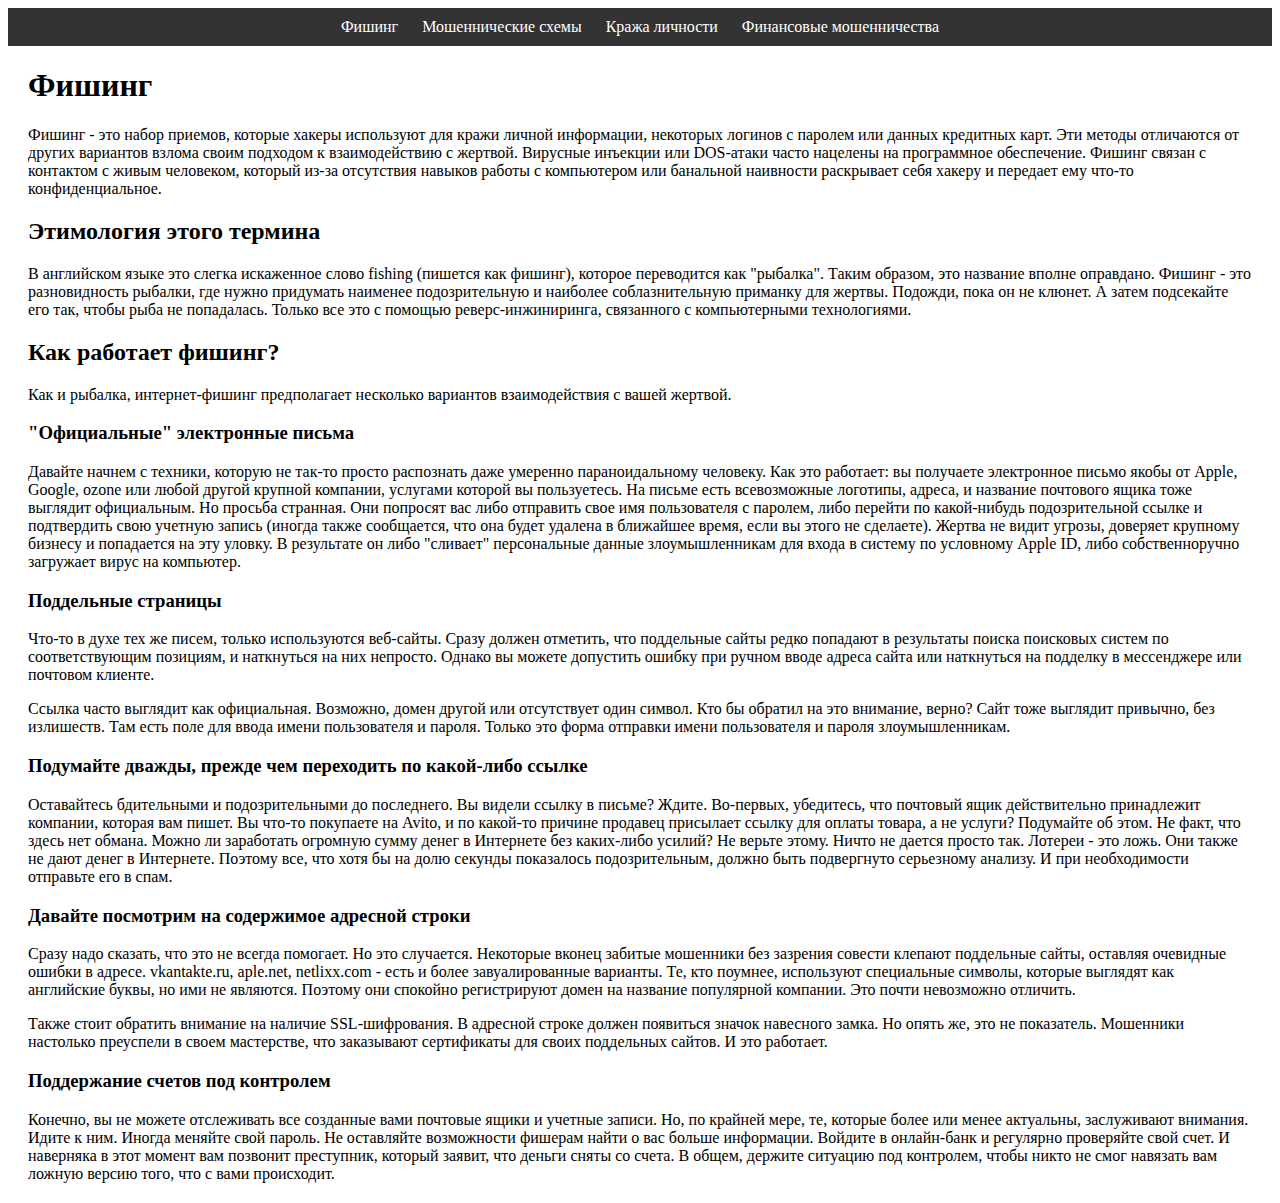
==== pag1.html @ a240dd7d "text" ====
<!DOCTYPE html>
<html lang="en">
<head>
    <meta charset="UTF-8">
    <meta http-equiv="X-UA-Compatible" content="IE=edge">
    <meta name="viewport" content="width=device-width, initial-scale=1.0">
    <title>Фишинговые сайты</title>
    <style>
        /* Добавим стили для меню */
        nav {
            background-color: #333;
            color: white;
            text-align: center;
            padding: 10px;
        }
        nav a {
            color: white;
            text-decoration: none;
            margin: 0 10px;
        }
        main {
            margin: 20px;
        }
    </style>
</head>
<body>
    <nav>
        <a href="#phishing">Фишинг</a>
        <a href="#scams">Мошеннические схемы</a>
        <a href="#identity-theft">Кража личности</a>
        <a href="#fraud">Финансовые мошенничества</a>
    </nav>
    <main>
        <section id="phishing">
              <h1>Фишинг</h1>
        <p><span class="highlight">Фишинг</span> - это набор приемов, которые хакеры используют для кражи личной информации, некоторых логинов с паролем или данных кредитных карт. Эти методы отличаются от других вариантов взлома своим подходом к взаимодействию с жертвой. Вирусные инъекции или DOS-атаки часто нацелены на программное обеспечение. Фишинг связан с контактом с живым человеком, который из-за отсутствия навыков работы с компьютером или банальной наивности раскрывает себя хакеру и передает ему что-то конфиденциальное.</p>


        <h2>Этимология этого термина</h2>
        <p>В английском языке это слегка искаженное слово fishing (пишется как фишинг), которое переводится как "рыбалка". Таким образом, это название вполне оправдано. Фишинг - это разновидность рыбалки, где нужно придумать наименее подозрительную и наиболее соблазнительную приманку для жертвы. Подожди, пока он не клюнет. А затем подсекайте его так, чтобы рыба не попадалась. Только все это с помощью реверс-инжиниринга, связанного с компьютерными технологиями.</p>

        <h2>Как работает фишинг?</h2>
        <p>Как и рыбалка, интернет-фишинг предполагает несколько вариантов взаимодействия с вашей жертвой.</p>

        <h3>"Официальные" электронные письма</h3>
        <p>Давайте начнем с техники, которую не так-то просто распознать даже умеренно параноидальному человеку. Как это работает: вы получаете электронное письмо якобы от Apple, Google, ozone или любой другой крупной компании, услугами которой вы пользуетесь. На письме есть всевозможные логотипы, адреса, и название почтового ящика тоже выглядит официальным. Но просьба странная. Они попросят вас либо отправить свое имя пользователя с паролем, либо перейти по какой-нибудь подозрительной ссылке и подтвердить свою учетную запись (иногда также сообщается, что она будет удалена в ближайшее время, если вы этого не сделаете). Жертва не видит угрозы, доверяет крупному бизнесу и попадается на эту уловку. В результате он либо "сливает" персональные данные злоумышленникам для входа в систему по условному Apple ID, либо собственноручно загружает вирус на компьютер.</p>

        <h3>Поддельные страницы</h3>
        <p>Что-то в духе тех же писем, только используются веб-сайты. Сразу должен отметить, что поддельные сайты редко попадают в результаты поиска поисковых систем по соответствующим позициям, и наткнуться на них непросто. Однако вы можете допустить ошибку при ручном вводе адреса сайта или наткнуться на подделку в мессенджере или почтовом клиенте.</p>
        <p>Ссылка часто выглядит как официальная. Возможно, домен другой или отсутствует один символ. Кто бы обратил на это внимание, верно? Сайт тоже выглядит привычно, без излишеств. Там есть поле для ввода имени пользователя и пароля. Только это форма отправки имени пользователя и пароля злоумышленникам.</p>

    <h3>Подумайте дважды, прежде чем переходить по какой-либо ссылке</h3>
    <p>Оставайтесь бдительными и подозрительными до последнего. Вы видели ссылку в письме? Ждите. Во-первых, убедитесь, что почтовый ящик действительно принадлежит компании, которая вам пишет. Вы что-то покупаете на Avito, и по какой-то причине продавец присылает ссылку для оплаты товара, а не услуги? Подумайте об этом. Не факт, что здесь нет обмана. Можно ли заработать огромную сумму денег в Интернете без каких-либо усилий? Не верьте этому. Ничто не дается просто так. Лотереи - это ложь. Они также не дают денег в Интернете. Поэтому все, что хотя бы на долю секунды показалось подозрительным, должно быть подвергнуто серьезному анализу. И при необходимости отправьте его в спам.</p>

    <h3>Давайте посмотрим на содержимое адресной строки</h3>
    <p>Сразу надо сказать, что это не всегда помогает. Но это случается. Некоторые вконец забитые мошенники без зазрения совести клепают поддельные сайты, оставляя очевидные ошибки в адресе. vkantakte.ru, aple.net, netlixx.com - есть и более завуалированные варианты. Те, кто поумнее, используют специальные символы, которые выглядят как английские буквы, но ими не являются. Поэтому они спокойно регистрируют домен на название популярной компании. Это почти невозможно отличить.</p>
    <p>Также стоит обратить внимание на наличие SSL-шифрования. В адресной строке должен появиться значок навесного замка. Но опять же, это не показатель. Мошенники настолько преуспели в своем мастерстве, что заказывают сертификаты для своих поддельных сайтов. И это работает.</p>

    <h3>Поддержание счетов под контролем</h3>
    <p>Конечно, вы не можете отслеживать все созданные вами почтовые ящики и учетные записи. Но, по крайней мере, те, которые более или менее актуальны, заслуживают внимания. Идите к ним. Иногда меняйте свой пароль. Не оставляйте возможности фишерам найти о вас больше информации. Войдите в онлайн-банк и регулярно проверяйте свой счет. И наверняка в этот момент вам позвонит преступник, который заявит, что деньги сняты со счета. В общем, держите ситуацию под контролем, чтобы никто не смог навязать вам ложную версию того, что с вами происходит.</p>
		</section>
    </main>
</body>
</html>
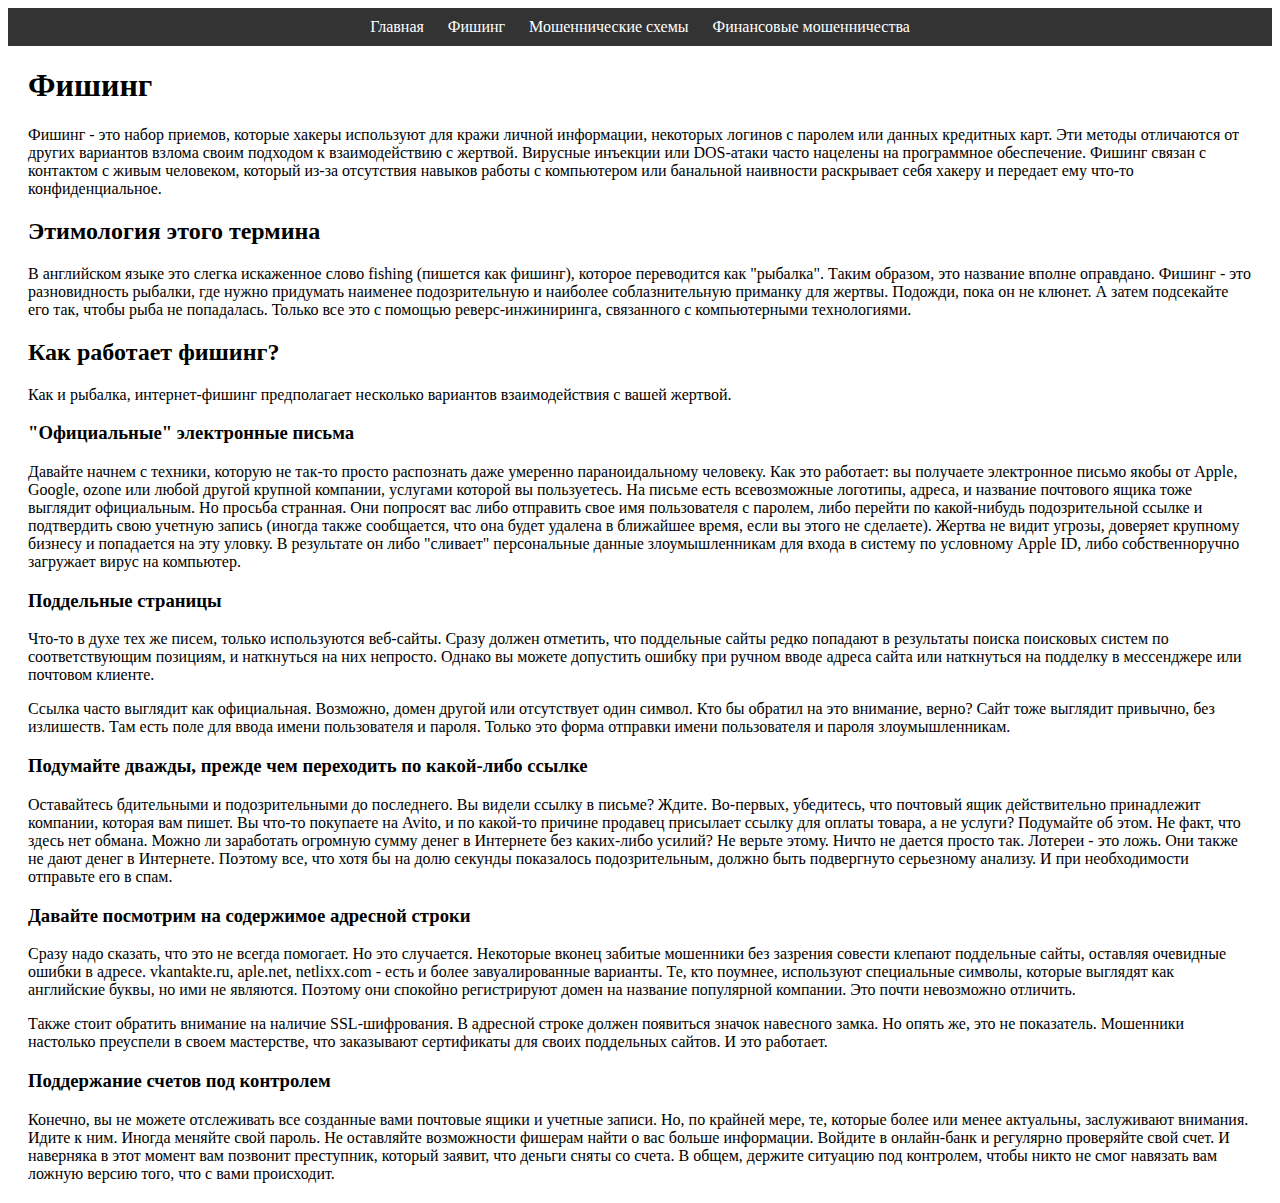
==== commit 9a44f86e: "text" ====
--- a/pag1.html
+++ b/pag1.html
@@ -24,12 +24,13 @@
     </style>
 </head>
 <body>
-    <nav>
-        <a href="#phishing">Фишинг</a>
-        <a href="#scams">Мошеннические схемы</a>
-        <a href="#identity-theft">Кража личности</a>
-        <a href="#fraud">Финансовые мошенничества</a>
+ <nav>
+	<a href="index.html">Главная</a>
+  <a href="pag1.html">Фишинг</a>
+  <a href="pag2.html">Мошеннические схемы</a>
+  <a href="pag3.html">Финансовые мошенничества</a>
     </nav>
+
     <main>
         <section id="phishing">
               <h1>Фишинг</h1>
